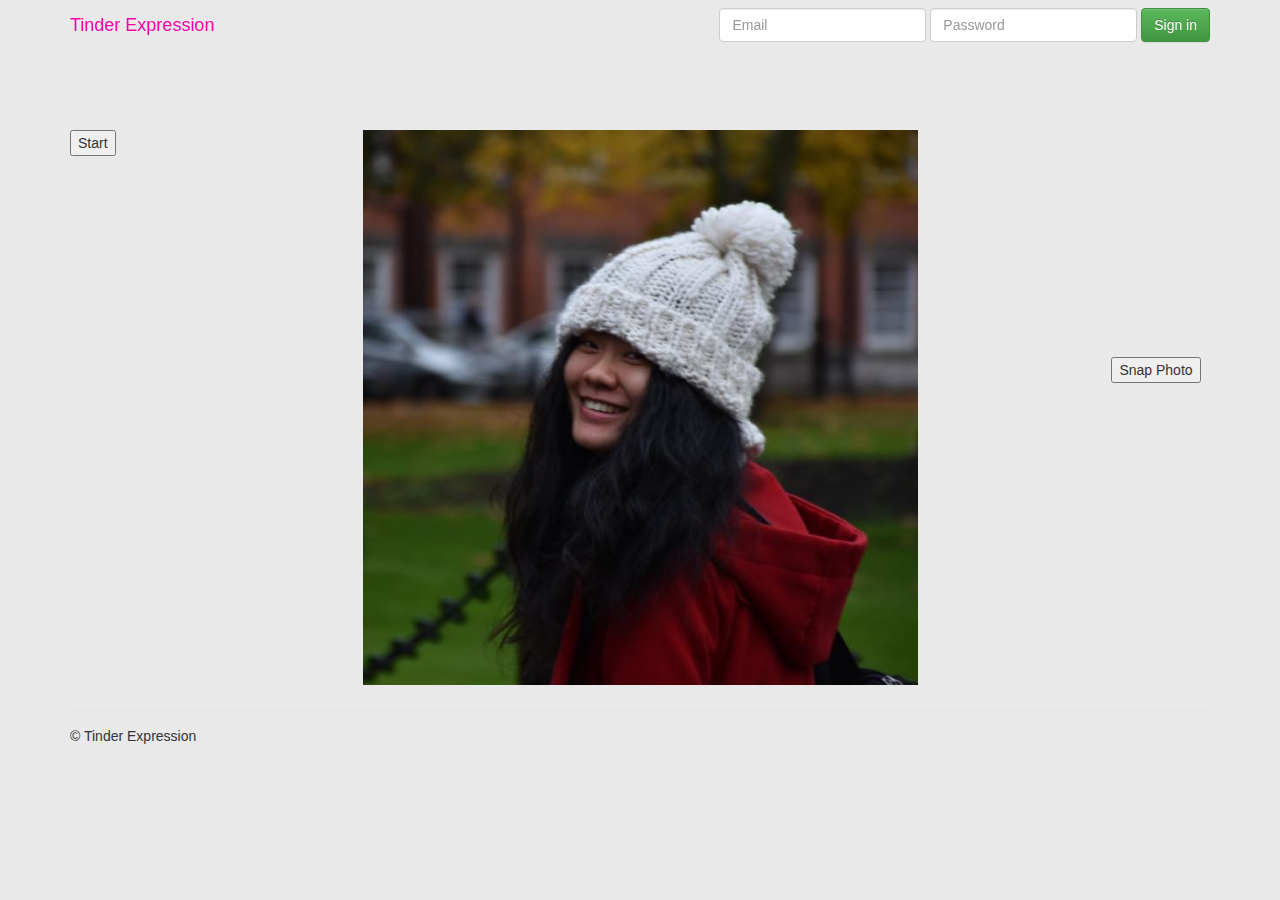
==== index.html @ 4ff5a9f7 "initial commit" ====
<!doctype html>
<!--[if lt IE 7]>      <html class="no-js lt-ie9 lt-ie8 lt-ie7" lang=""> <![endif]-->
<!--[if IE 7]>         <html class="no-js lt-ie9 lt-ie8" lang=""> <![endif]-->
<!--[if IE 8]>         <html class="no-js lt-ie9" lang=""> <![endif]-->
<!--[if gt IE 8]><!--> <html class="no-js" lang=""> <!--<![endif]-->
    <head>
        <meta charset="utf-8">
        <meta http-equiv="X-UA-Compatible" content="IE=edge,chrome=1">
        <title></title>
        <meta name="description" content="">
        <meta name="viewport" content="width=device-width, initial-scale=1">

        <link rel="stylesheet" href="css/bootstrap.min.css">
        <style>
            body {
                padding-top: 50px;
                padding-bottom: 20px;
            }
        </style>
        <link rel="stylesheet" href="css/bootstrap-theme.min.css">
        <link rel="stylesheet" href="css/main.css">

        <script src="js/vendor/modernizr-2.8.3-respond-1.4.2.min.js"></script>
    </head>
    <body>
        <!--[if lt IE 8]>
            <p class="browserupgrade">You are using an <strong>outdated</strong> browser. Please <a href="http://browsehappy.com/">upgrade your browser</a> to improve your experience.</p>
        <![endif]-->
    <nav class="navbar navbar-fixed-top" role="navigation">
      <div class="container">
        <div class="navbar-header">
          <button type="button" class="navbar-toggle collapsed" data-toggle="collapse" data-target="#navbar" aria-expanded="false" aria-controls="navbar">
            <span class="sr-only">Toggle navigation</span>
            <span class="icon-bar"></span>
            <span class="icon-bar"></span>
            <span class="icon-bar"></span>
          </button>
          <a class="navbar-brand" href="#">Tinder Expression</a>
        </div>
        <div id="navbar" class="navbar-collapse collapse">
          <form class="navbar-form navbar-right" role="form">
            <div class="form-group">
              <input type="text" placeholder="Email" class="form-control">
            </div>
            <div class="form-group">
              <input type="password" placeholder="Password" class="form-control">
            </div>
            <button type="submit" class="btn btn-success">Sign in</button>
          </form>
        </div><!--/.navbar-collapse -->
      </div>
    </nav>

    <!-- Main jumbotron for a primary marketing message or call to action -->
    <div class="container">
      <!-- Example row of columns -->
      <div class="row stage">
        <div class="col-md-3">
		  <button id="start">Start</button>
		</div>
        <div class="col-md-6">
			<img id="profile-pic" src="img/profile.jpg" class="img-responsive center-block"></img>
       </div>
        <div class="col-md-3">
			<video id="video" width="160" height="120" autoplay></video>
            <canvas id="canvas" width="160" height="120"></canvas>
			<button id="snap">Snap Photo</button>
		</div>
      </div>

      <hr>

      <footer>
        <p>&copy; Tinder Expression</p>
      </footer>
    </div> <!-- /container -->        <script src="//ajax.googleapis.com/ajax/libs/jquery/1.11.2/jquery.min.js"></script>
        <script>window.jQuery || document.write('<script src="js/vendor/jquery-1.11.2.min.js"><\/script>')</script>

        <script src="js/vendor/bootstrap.min.js"></script>

        <script src="js/main.js"></script>

        <!-- Google Analytics: change UA-XXXXX-X to be your site's ID. -->
        <script>
            (function(b,o,i,l,e,r){b.GoogleAnalyticsObject=l;b[l]||(b[l]=
            function(){(b[l].q=b[l].q||[]).push(arguments)});b[l].l=+new Date;
            e=o.createElement(i);r=o.getElementsByTagName(i)[0];
            e.src='//www.google-analytics.com/analytics.js';
            r.parentNode.insertBefore(e,r)}(window,document,'script','ga'));
            ga('create','UA-XXXXX-X','auto');ga('send','pageview');
        </script>
    </body>
</html>
---- css/main.css ----
/* ==========================================================================
   Author's custom styles
   ========================================================================== */

body {
	background-color: #e9e9e9
}

.navbar {
	
}

.stage {
	padding-top: 80px;
}

.result .row img{
	height: 150px;
	margin: 10px;
	display: inline-block;
}

.navbar-brand {
	color: #f700a9;
}
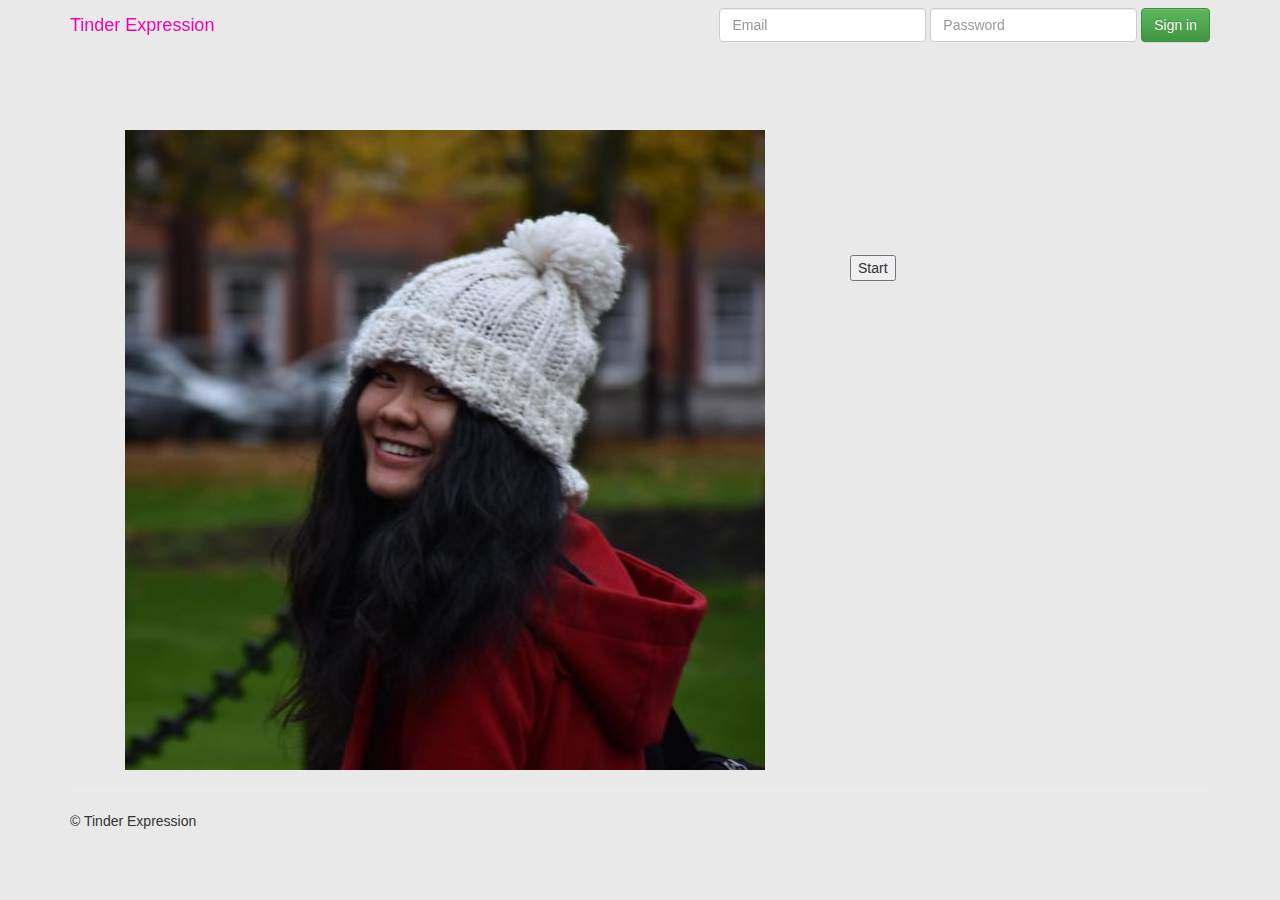
==== commit 2969b0d1: "fix localStorage parse JSON" ====
--- a/index.html
+++ b/index.html
@@ -55,16 +55,13 @@
     <div class="container">
       <!-- Example row of columns -->
       <div class="row stage">
-        <div class="col-md-3">
-		  <button id="start">Start</button>
-		</div>
-        <div class="col-md-6">
+        <div class="col-md-8">
 			<img id="profile-pic" src="img/profile.jpg" class="img-responsive center-block"></img>
        </div>
-        <div class="col-md-3">
+        <div class="col-md-4">
 			<video id="video" width="160" height="120" autoplay></video>
             <canvas id="canvas" width="160" height="120"></canvas>
-			<button id="snap">Snap Photo</button>
+			<button id="start">Start</button>
 		</div>
       </div>
 
